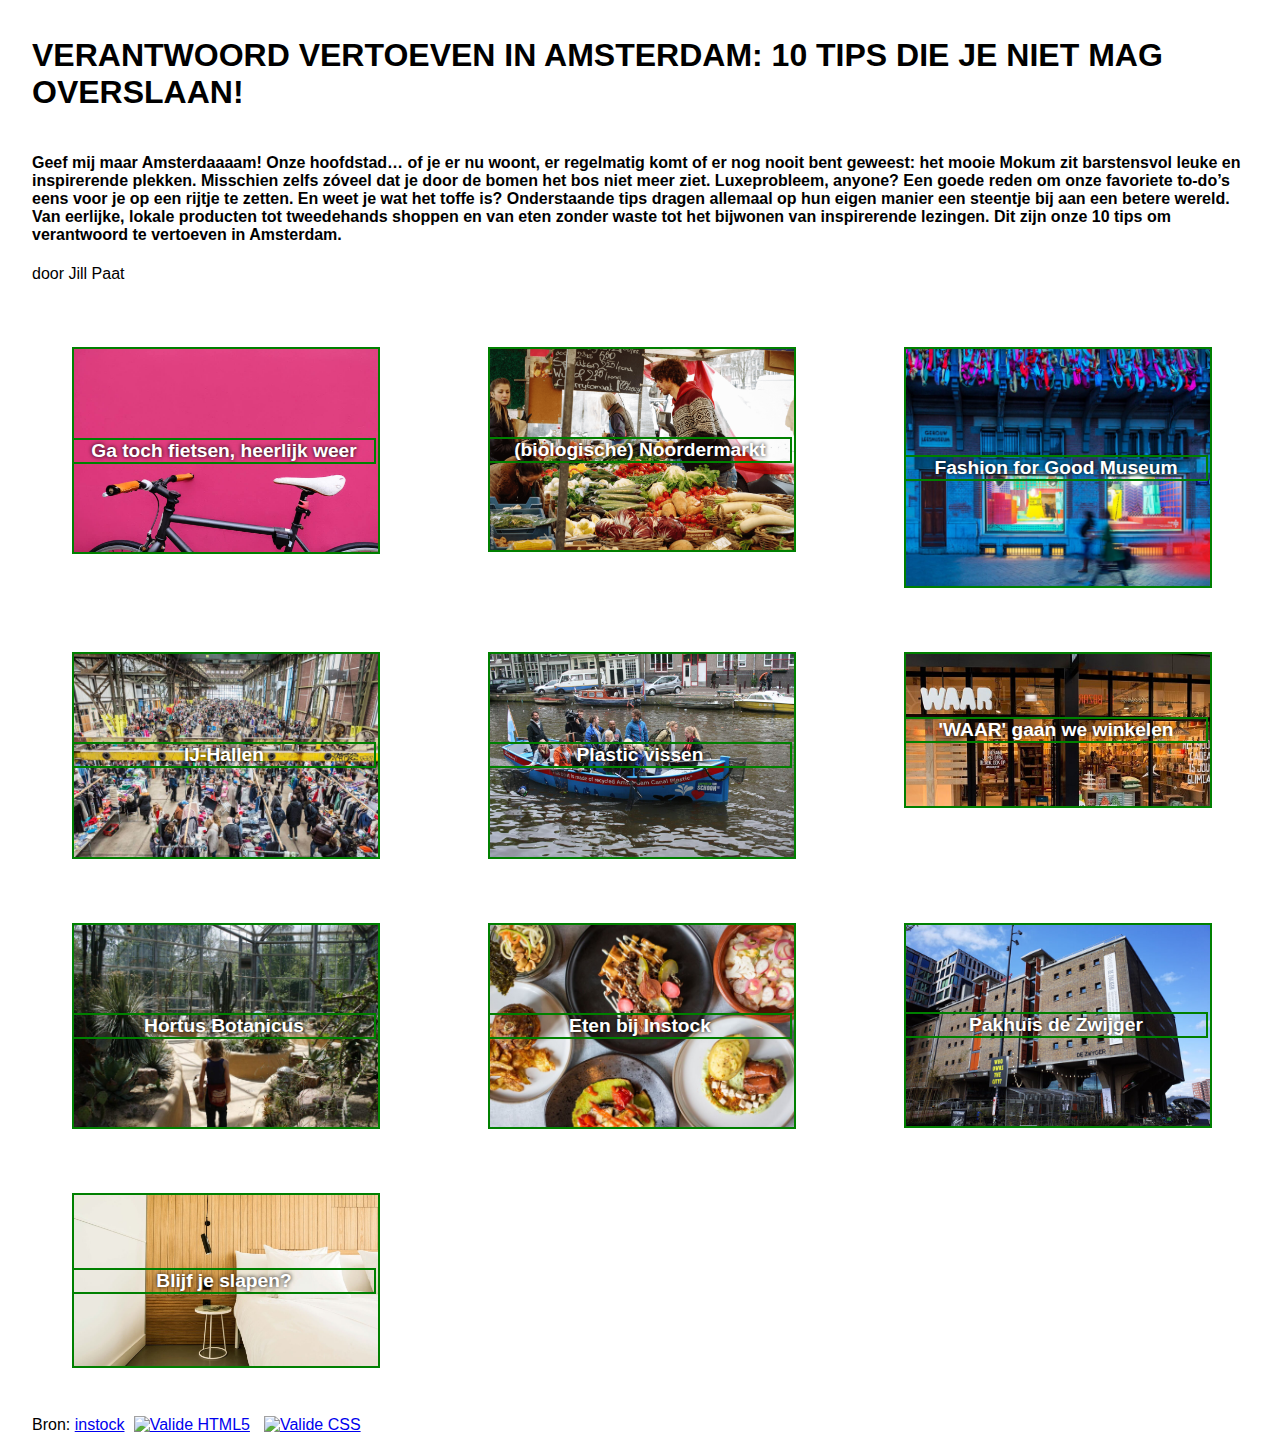
==== index.html @ b5996c82 "Eerste push" ====
<!DOCTYPE html>
<html lang="en">
<head>
    <meta charset="UTF-8">
    <title>10 tips voor Amsterdam</title>
    <meta name="viewport" content="width=device-width, initial-scale=1.0">
    <meta name="author" content="Jill Paat, Theo den Blanken">
    <link rel="stylesheet" href="css/lightbox.css">
</head>
<body>
<header>
    <h1>VERANTWOORD VERTOEVEN IN AMSTERDAM: 10 TIPS DIE JE NIET MAG OVERSLAAN!</h1>
    <h4>Geef mij maar Amsterdaaaam! Onze hoofdstad… of je er nu woont, er regelmatig komt of er nog nooit bent geweest: het mooie Mokum zit barstensvol leuke en inspirerende plekken. Misschien zelfs zóveel dat je door de bomen het bos niet meer ziet.  Luxeprobleem, anyone? Een goede reden om onze favoriete to-do’s eens voor je op een rijtje te zetten. En weet je wat het toffe is? Onderstaande tips dragen allemaal op hun eigen manier een steentje bij aan een betere wereld. Van eerlijke, lokale producten tot tweedehands shoppen en van eten zonder waste tot het bijwonen van inspirerende lezingen. Dit zijn onze 10 tips om verantwoord te vertoeven in Amsterdam.</h4>
    <p>door Jill Paat</p>
</header>

<main>
    <section>
        <figure class="thumb">
            <img src="img/gaFietsen.jpg" alt="Ga toch fietsen">
            <!--
            <p>Ga toch fietsen, heerlijk weer </p> waarom wordt dit item als tweede getoond?
            <span>Ga toch fietsen!</span>-->
            <p>Ga toch fietsen, heerlijk weer </p>
        </figure>
        <figure class="informatie">
            <img src="img/gaFietsen.jpg" alt="Ga toch fietsen">
            <h3>Ga toch fietsen!</h3>
            <p>
                First things first. Wil je zoveel mogelijk van de stad meekrijgen? Dan is het huren van een fiets een heel goed idee! Op die manier ga je veel sneller van A naar B en kun je onderweg nog veel meer van Amsterdam zien. Er zijn ontzettend veel fietsverhuurpunten in de stad.
                Een makkelijke en voordelige optie is de <a href="https://www.ns.nl/deur-tot-deur/ov-fiets">ov-fiets</a>. Deze kun je gewoon ophalen op het station.
            </p>
        </figure>
    </section>

    <section>
        <figure class="thumb">
            <img src="img/noordermarkt.png" alt="(biologische) Noordermarkt">
            <p>(biologische) Noordermarkt</p>
        </figure>
        <figure class="informatie">
            <h3>(biologische) Noordermarkt</h3>
            <img src="img/noordermarkt.png" alt="(biologische) Noordermarkt">
            <p>Als je toch van het station naar de stad fietst, ga dan eens langs de Noordermarkt in de Jordaan! Op maandag en zaterdag van 09:00 tot 16:00 uur kun je er de mooiste lokale producten krijgen.
                Zeker de zaterdag is een aanrader, want dan staat de markt geheel in het teken van
                <a href="http://biologischenoordermarkt.nl/">biologische producten.</a></p>
        </figure>
    </section>

    <section>
        <figure class="thumb">
            <img src="img/good.jpg" alt="Fashion for Good Museum">
            <p>Fashion for Good Museum</p>
        </figure>
        <figure class="informatie">
            <h3>Fashion for Good Museum</h3>
            <img src="img/good.jpg" alt="Fashion for Good Museum">
            <p>
                Ken je <a href="https://fashionforgood.com/">Fashion For Good</a> al? Dit is een technologisch-interactief museum over duurzame en circulaire mode-innovatie. Onwijs interessant! Want niet alleen maak je kennis met de verhalen achter de kledingstukken die ze tentoonstellen,  maar je leert ook hoe je zelf actief bij kunt dragen om de mode-industrie beter te maken.
                Fashion For Good zit aan de Rokin midden in het centrum en is daardoor super centraal!
            </p>
        </figure>
    </section>
    <section>
          <figure class="thumb">
            <img src="img/IJhallen.jpg" alt="IJ-Hallen">
            <p>IJ-Hallen</p>
        </figure>
          <figure class="informatie">
            <h3>IJ-Hallen</h3>
            <img src="img/IJhallen.jpg" alt="IJ-Hallen">
            <p>
                Over duurzame mode gesproken: check zeker even of je de <a href="https://ijhallen.nl/">IJ-Hallen</a> kunt bezoeken als je in Amsterdam bent. Eén weekend in de maand wordt een groot deel van het NDSM-werf omgetoverd tot een heuse vlooienmarkt-walhalla. Van prachtige tweedehands kledingstukken voor een fijne prijs tot vintage finds. En het blijft niet bij mode, want ook voor je interieur kun je goede items scoren. Daarnaast is het NDSM-werf an sich al een leuke bestemming.
                Met een korte veerboottocht sta je zo op dit industriële stukje Amsterdam vol street art.
            </p>
        </figure>
    </section>

    <section>
        <figure class="thumb">
            <img src="img/plasticVissen.jpg" alt="Plastic vissen">
            <p>Plastic vissen</p>
        </figure>
          <figure class="informatie">
            <h3>Plastic vissen</h3>
            <img src="img/plasticVissen.jpg" alt="Plastic vissen">
            Door de Amsterdamse grachten varen móet je een keer gedaan hebben, toch? Bij mooi weer een absolute must! En als je dan toch gaat, vis dan meteen even dat plastic uit het water. Een goed gevalletje twee vliegen in één klap! Met Plastic Whale kun je zo’n boot huren – voor kleine en grotere groepen.
            Een super initiatief als je het ons vraagt!
            <iframe width="560" height="315" src="https://www.youtube.com/embed/fX5EwdabcDA" frameborder="0" allow="accelerometer; autoplay; encrypted-media; gyroscope; picture-in-picture" allowfullscreen></iframe>
        </figure>
    </section>

    <section>
          <figure class="thumb">
            <img src="img/waar.jpg" alt="WAAR">
            <p>'WAAR' gaan we winkelen</p>
        </figure>
          <figure class="informatie">
            <h3>'WAAR' gaan we winkelen</h3>
            <img src="img/waar.jpg" alt="WAAR">
            <p>Nog niet uitgewinkeld? Op verschillende plekken in de stad vind je WAAR: een topadres voor duurzaam geproduceerde artikelen die het heel goed doen als cadeau voor jezelf of voor iemand anders ;-). Van leuke accessoires tot (kook)boeken en van keukenattributen tot mooie plantjes. Zeker een kijkje en een koopje waar(d)!
                (Pssst, wist je dat ze op veel locaties ook ons
                <a href="https://www.instock.nl/product/instock-bier/">Pieper Bier</a>,
                <a href="https://www.instock.nl/product/instock-bier/">Bammetjes Bier</a> en
                <a href="https://www.instock.nl/product/granola/">Instock Granola</a> verkopen?). </p>
        </figure>
    </section>

    <section>
          <figure class="thumb">
            <img src="img/hortusBotanicus.jpeg" alt="Hortus Botanicus">
            <p>Hortus Botanicus</p>
        </figure>
          <figure class="informatie">
            <h3>Hortus Botanicus</h3>
            <img src="img/hortusBotanicus.jpeg" alt="Hortus Botanicus">
            <p>Als je tussendoor even de drukte van de stad wil ontvluchten,
                is een wandeling door <a href="https://www.dehortus.nl/">Hortus Botanicus</a> altijd een goede keuze. Deze botanische tuin is een van de oudste ter wereld en telt maar liefst 4.000 verschillende plantensoorten. Heerlijk groen! Loop ook zeker even door de vlinderkas,
                waar de meest kleurrijke vriendjes je om de oren vliegen.</p>
        </figure>
    </section>

    <section>
          <figure class="thumb">
            <img src="img/eitenInstock.jpg" alt="Eten bij Instock">
            <p>Eten bij Instock</p>
        </figure>
          <figure class="informatie">
            <h3>Eten bij Instock</h3>
            <img src="img/eitenInstock.jpg" alt="Eten bij Instock">
            <p>
                Is het al tijd voor een hapje? Uiteraard kun je op elk moment van de dag bij ons restaurant aan de Czaar Peterstraat aanschuiven voor een ontbijt, lunch, borrel of diner. Lekker én een hap in de goede richting, want met een maaltijd ga je voedselverspilling tegen. De chefs maken namelijk de mooiste gerechten van producten die anders verspild zouden worden.
                Reserveer <a href="https://www.instock.nl/restaurant/restaurant-amsterdam/">hier</a> een tafeltje. Go food rescuer!
            </p>
        </figure>
    </section>

    <section>
          <figure class="thumb">
            <img src="img/pakhuisDeZwijger.jpg" alt="Pakhuis de Zwijger">
            <p>Pakhuis de Zwijger</p>
        </figure>
          <figure class="informatie">
            <h3>Pakhuis de Zwijger</h3>
            <img src="img/pakhuisDeZwijger.jpg" alt="Pakhuis de Zwijger">
            <p>
                Van eten redden, gaan we naar wat food for thought.
                En dan ben je bij <a href="https://dezwijger.nl/">Pakhuis de Zwijger</a> aan het juiste adres. Het voormalig koelpakhuis aan de Piet Heinkade is nu het decor van een onafhankelijk platform voor creatie en innovatie in de stad. Iedere dag staan er weer inspirerende programma’s op de agenda. Of je nu een documentaire wil zien over minimaliseren of een lezing van een toffe lokale ondernemer wil bijwonen;
                deze en veel meer interessante events staan regelmatig op de planning.
            </p>
        </figure>
    </section>

    <section>
          <figure class="thumb">
            <img src="img/conciousHotels.jpg" alt="Conscious Hotels">
            <p>Blijf je slapen?</p>
        </figure>
          <figure class="informatie">
            <h3>Blijf je slapen?</h3>
            <img src="img/conciousHotels.jpg" alt="Conscious Hotels">
            <p>Van plan om in Amsterdam te overnachten? Ook dat kan natuurlijk een hele ervaring zijn.
                Gelukkig zijn er een hoop alternatieven die ook nog eens heel klimaatvriendelijk opereren.
                Zo ambiëren de <a href="https://www.conscioushotels.com/">Conscious Hotels</a> zo groen, duurzaam en eco-vriendelijk mogelijk te zijn.
                Van meubilair gemaakt van gerecyclede materialen tot een aquaponic muur waar ze hun eigen kruiden en groenten verbouwen.
                Het mooie <a href="https://www.qo-amsterdam.com/nl/">QO Amsterdam</a> probeert zoveel mogelijk circulaire keuzes te maken.
                Zo zijn ze overgestapt van wegwerp naar hergebruik én hebben ze dankzij hun eigen dakkas een volledig functionerend, zelfvoorzienend, zichzelf regulerend ecosysteem.
                Of wat dacht je van <a href="https://hoteljakarta.amsterdam/">Hotel Jakarta</a>?
                Als ‘groenste’ hotel van Nederland is de exploitatie van het hotel volledig energieneutraal.</p>
        </figure>
    </section>

</main>

    <footer>
        <span>Bron: <a href="https://www.instock.nl/verantwoord-vertoeven-in-amsterdam-10-tips-die-je-niet-mag-overslaan/">instock</a></span>
        <span class="validatie">
            <a href="http://validator.w3.org/check?uri=referer" target="_blank">
                <img src="https://blanken5.home.xs4all.nl/afb/valid-html5-blue.png" alt="Valide HTML5"></a>
            <a href="http://jigsaw.w3.org/css-validator/check/referer" target="_blank">
                <img src="http://jigsaw.w3.org/css-validator/images/vcss-blue.gif" alt="Valide CSS">
            </a>
        </span>
    </footer>
    <script src="js/lightbox.js"></script>
</body>
</html>
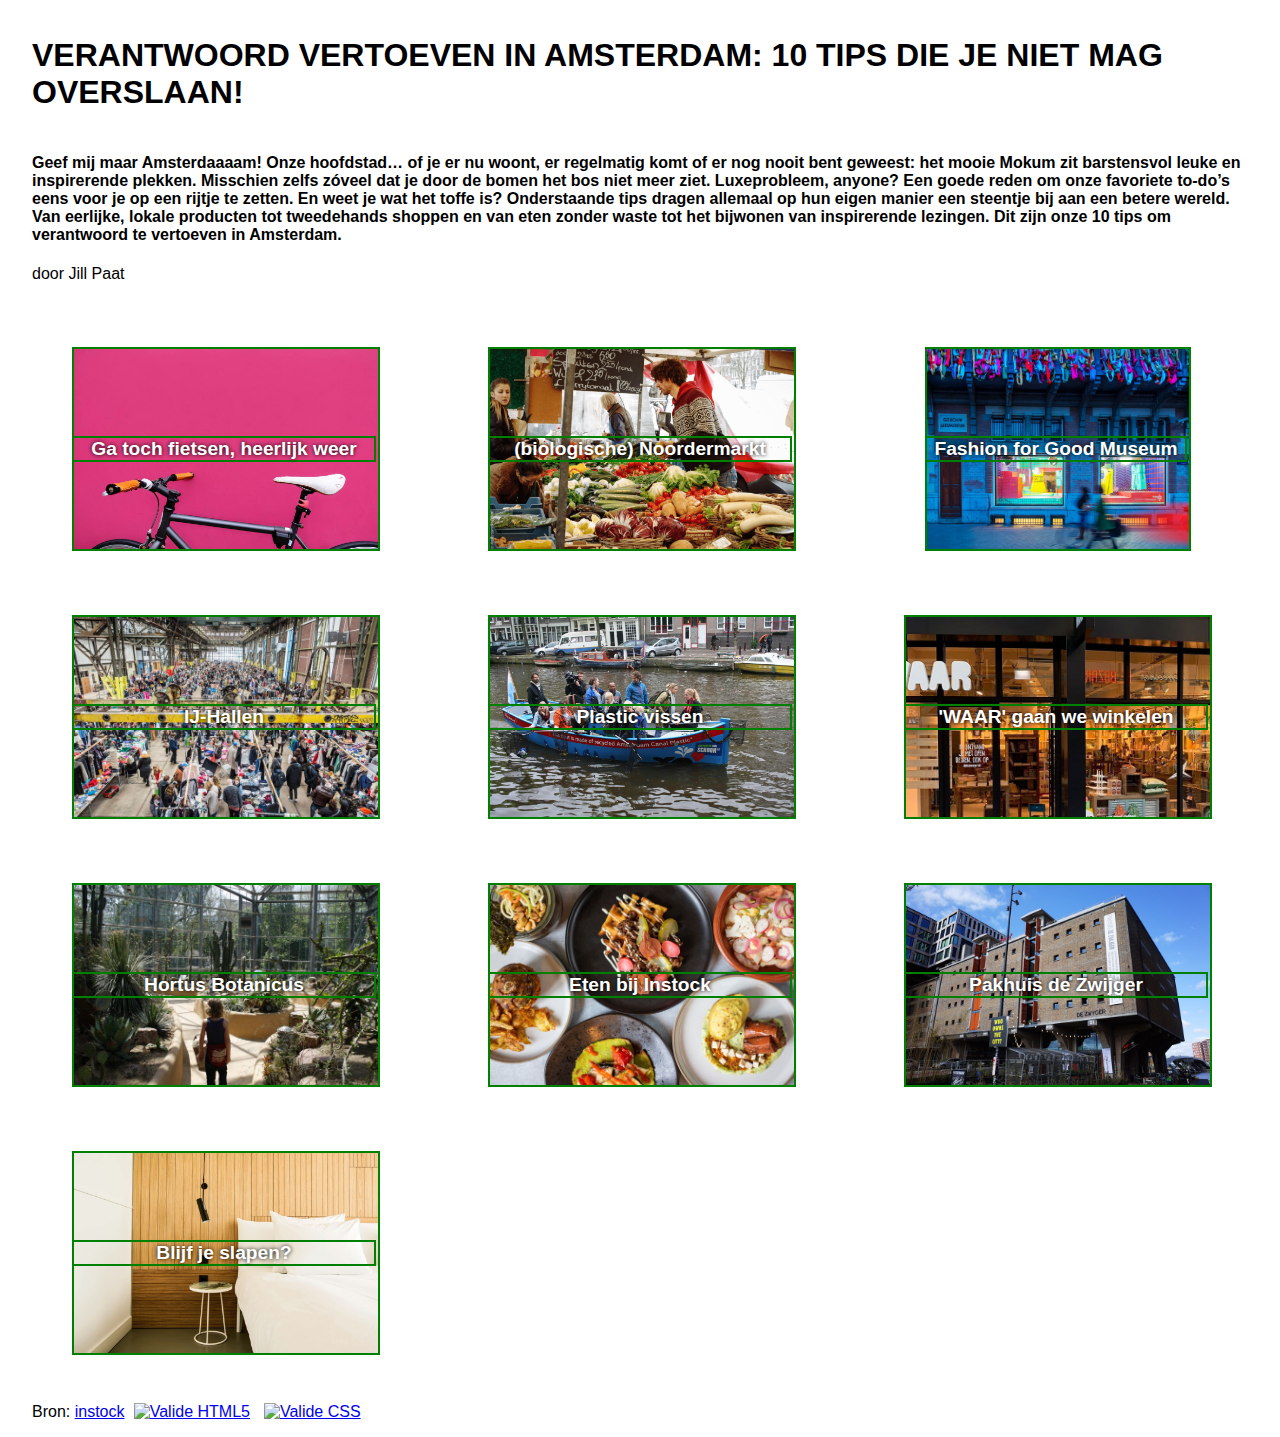
==== commit 971aa170: "Opdracht 13" ====
--- a/index.html
+++ b/index.html
@@ -4,7 +4,7 @@
     <meta charset="UTF-8">
     <title>10 tips voor Amsterdam</title>
     <meta name="viewport" content="width=device-width, initial-scale=1.0">
-    <meta name="author" content="Jill Paat, Theo den Blanken">
+    <meta name="author" content="Theo den Blanken, Jill Paat, Leroy Andrade">
     <link rel="stylesheet" href="css/lightbox.css">
 </head>
 <body>
@@ -13,7 +13,6 @@
     <h4>Geef mij maar Amsterdaaaam! Onze hoofdstad… of je er nu woont, er regelmatig komt of er nog nooit bent geweest: het mooie Mokum zit barstensvol leuke en inspirerende plekken. Misschien zelfs zóveel dat je door de bomen het bos niet meer ziet.  Luxeprobleem, anyone? Een goede reden om onze favoriete to-do’s eens voor je op een rijtje te zetten. En weet je wat het toffe is? Onderstaande tips dragen allemaal op hun eigen manier een steentje bij aan een betere wereld. Van eerlijke, lokale producten tot tweedehands shoppen en van eten zonder waste tot het bijwonen van inspirerende lezingen. Dit zijn onze 10 tips om verantwoord te vertoeven in Amsterdam.</h4>
     <p>door Jill Paat</p>
 </header>
-
 <main>
     <section>
         <figure class="thumb">
@@ -61,6 +60,7 @@
             </p>
         </figure>
     </section>
+
     <section>
           <figure class="thumb">
             <img src="img/IJhallen.jpg" alt="IJ-Hallen">
@@ -86,7 +86,7 @@
             <img src="img/plasticVissen.jpg" alt="Plastic vissen">
             Door de Amsterdamse grachten varen móet je een keer gedaan hebben, toch? Bij mooi weer een absolute must! En als je dan toch gaat, vis dan meteen even dat plastic uit het water. Een goed gevalletje twee vliegen in één klap! Met Plastic Whale kun je zo’n boot huren – voor kleine en grotere groepen.
             Een super initiatief als je het ons vraagt!
-            <iframe width="560" height="315" src="https://www.youtube.com/embed/fX5EwdabcDA" frameborder="0" allow="accelerometer; autoplay; encrypted-media; gyroscope; picture-in-picture" allowfullscreen></iframe>
+            <iframe width="100%" height="315" src="https://www.youtube.com/embed/fX5EwdabcDA" frameborder="0" allow="accelerometer; autoplay; encrypted-media; gyroscope; picture-in-picture" allowfullscreen></iframe>
         </figure>
     </section>
 
@@ -106,7 +106,7 @@
         </figure>
     </section>
 
-    <section>
+    <section><!--https://www.dehortus.nl/ prachtig website-->
           <figure class="thumb">
             <img src="img/hortusBotanicus.jpeg" alt="Hortus Botanicus">
             <p>Hortus Botanicus</p>
